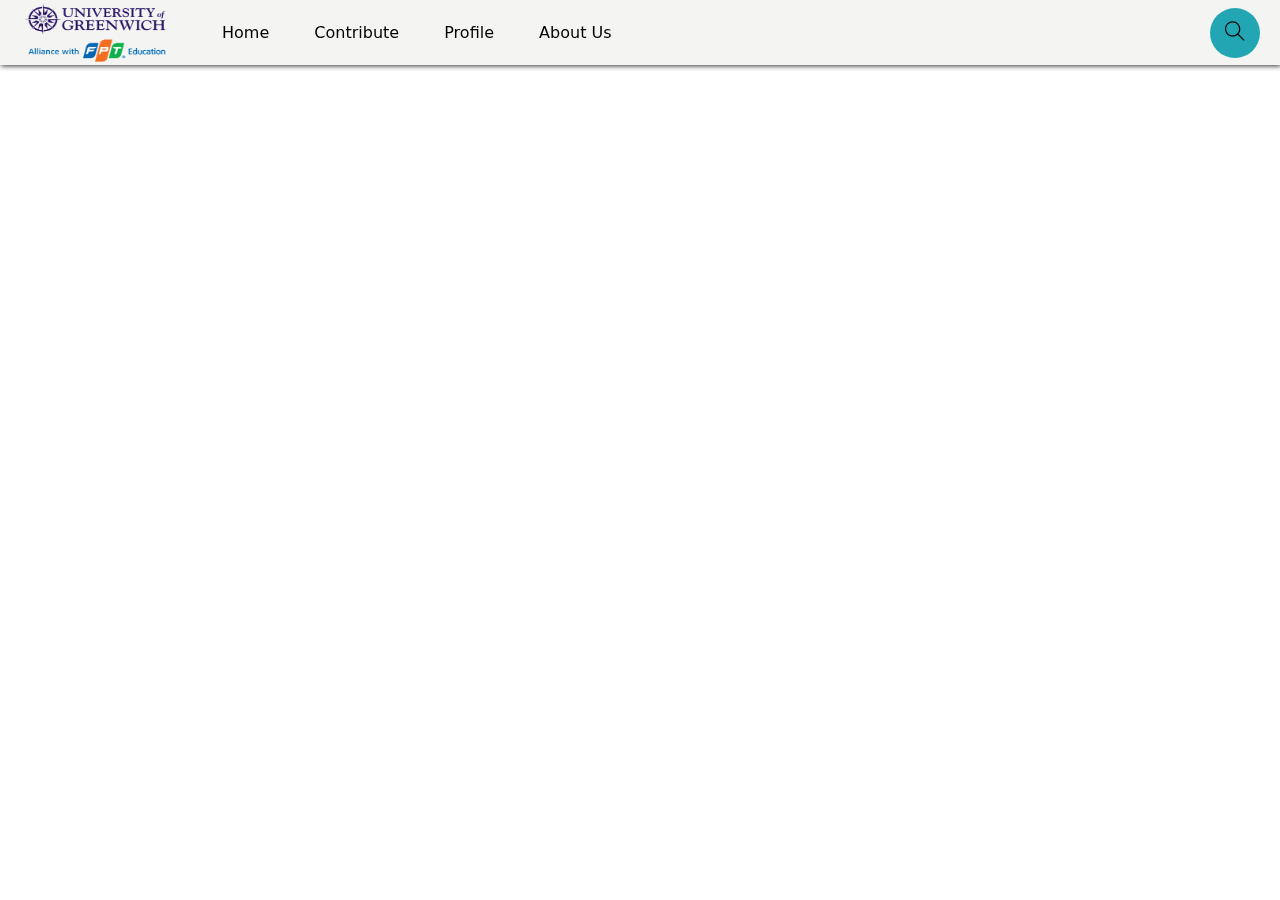
==== index.html @ aa31c031 "first commit" ====
<!DOCTYPE html>
<html lang="en">
<head>
    <meta charset="UTF-8">
    <meta name="viewport" content="width=device-width, initial-scale=1.0">
    <title>Greenwich-Blog</title>
    <link rel="stylesheet" href="/assets/css/style.css">
    <link rel="stylesheet" href="/assets/fonts/themify-icons-font/themify-icons/themify-icons.css">
    <link href="https://cdn.jsdelivr.net/npm/bootstrap@5.3.3/dist/css/bootstrap.min.css" rel="stylesheet"
        integrity="sha384-QWTKZyjpPEjISv5WaRU9OFeRpok6YctnYmDr5pNlyT2bRjXh0JMhjY6hW+ALEwIH" crossorigin="anonymous">
    <script src="https://cdn.jsdelivr.net/npm/bootstrap@5.3.3/dist/js/bootstrap.bundle.min.js"
        integrity="sha384-YvpcrYf0tY3lHB60NNkmXc5s9fDVZLESaAA55NDzOxhy9GkcIdslK1eN7N6jIeHz"
        crossorigin="anonymous"></script>
</head>
<body>
    <div id="main">
        <div id="header">
            <div id="nav">
                <div class="logo">
                    <img style="width: 150px;" height="65px" src="./assets/img/Logo-Greenwich-1.png" alt="">
                </div>
                <ul class="nav-list">
                    <li><a href="">Home</a></li>
                    <li><a href="">Contribute</a></li>
                    <li><a href="">Profile</a></li>
                    <li><a href="">About Us</a></li>
                    
                </ul>
                
            </div> 
            <div class="search-box">
                <button class="btn-search"><i class="search-icon ti-search"></i></button>
                <input type="text" class="input-search" placeholder="Type to Search...">
              </div>
            </div>
         
     
    </div>
</body>
</html>
---- assets/css/style.css ----
*{
    padding: 0;
    margin: 0;
    box-sizing: border-box;
}

html{ font-family: Arial, Helvetica, sans-serif;}

#main{
    
}

#header{
    top: 0;
    right: 0;
    left: 0;
    display: flex;
    justify-content: space-between;
    align-items: center;
    padding: 0px 20px;
    position: fixed;
    background-color: rgb(244, 245, 243);
    box-shadow: 1px 1px 5px #333;
    font-size: 16px;

}
#header .nav-list{
    margin: 0;
}
#nav{
    display: flex;
    align-items: center;
}
#nav li{
    display: inline-block;
}

#nav li a{
    text-decoration: none;
    color: black;
    line-height: 65px;
    margin: 0 20px;
    
}
#nav li:hover{
    background-color: rgb(226, 247, 207);
    display: inline-block;
}


.search-box{
    width: fit-content;
    height: fit-content;
    position: relative;
    background-color: rgb(244, 245, 243);
  
  }
  .input-search{
    height: 50px;
    width: 50px;
    border-style: none;
    padding: 10px;
    font-size: 18px;
    letter-spacing: 2px;
    outline: none;
    border-radius: 25px;
    transition: all .5s ease-in-out;
    background-color: #22a6b3;
    padding-right: 40px;
    color:black;
  }
  .input-search::placeholder{
    color:text;
    font-size: 18px;
    letter-spacing: 2px;
    font-weight: 100;
  }
  .btn-search{
    width: 50px;
    height: 50px;
    border-style: none;
    font-size: 20px;
    font-weight: bold;
    outline: none;
    cursor: pointer;
    border-radius: 50%;
    position: absolute;
    right: 0px;
    color:black ;
    background-color:transparent;
    pointer-events: painted;  
  }
  .btn-search:focus ~ .input-search{
    width: 300px;
    border-radius: 0px;
    background-color: transparent;
    border-bottom:1px solid black;
    transition: all 500ms cubic-bezier(0, 0.110, 0.35, 2);
  }
  .input-search:focus{
    width: 300px;
    border-radius: 0px;
    background-color: transparent;
    border-bottom:1px solid rgba(0, 0, 0, 0.5);
    transition: all 500ms cubic-bezier(0, 0.110, 0.35, 2);
  }
---- assets/fonts/themify-icons-font/themify-icons/themify-icons.css ----
@font-face {
	font-family: 'themify';
	src:url('fonts/themify.eot?-fvbane');
	src:url('fonts/themify.eot?#iefix-fvbane') format('embedded-opentype'),
		url('fonts/themify.woff?-fvbane') format('woff'),
		url('fonts/themify.ttf?-fvbane') format('truetype'),
		url('fonts/themify.svg?-fvbane#themify') format('svg');
	font-weight: normal;
	font-style: normal;
}

[class^="ti-"], [class*=" ti-"] {
	font-family: 'themify';
	speak: none;
	font-style: normal;
	font-weight: normal;
	font-variant: normal;
	text-transform: none;
	line-height: 1;

	/* Better Font Rendering =========== */
	-webkit-font-smoothing: antialiased;
	-moz-osx-font-smoothing: grayscale;
}

.ti-wand:before {
	content: "\e600";
}
.ti-volume:before {
	content: "\e601";
}
.ti-user:before {
	content: "\e602";
}
.ti-unlock:before {
	content: "\e603";
}
.ti-unlink:before {
	content: "\e604";
}
.ti-trash:before {
	content: "\e605";
}
.ti-thought:before {
	content: "\e606";
}
.ti-target:before {
	content: "\e607";
}
.ti-tag:before {
	content: "\e608";
}
.ti-tablet:before {
	content: "\e609";
}
.ti-star:before {
	content: "\e60a";
}
.ti-spray:before {
	content: "\e60b";
}
.ti-signal:before {
	content: "\e60c";
}
.ti-shopping-cart:before {
	content: "\e60d";
}
.ti-shopping-cart-full:before {
	content: "\e60e";
}
.ti-settings:before {
	content: "\e60f";
}
.ti-search:before {
	content: "\e610";
}
.ti-zoom-in:before {
	content: "\e611";
}
.ti-zoom-out:before {
	content: "\e612";
}
.ti-cut:before {
	content: "\e613";
}
.ti-ruler:before {
	content: "\e614";
}
.ti-ruler-pencil:before {
	content: "\e615";
}
.ti-ruler-alt:before {
	content: "\e616";
}
.ti-bookmark:before {
	content: "\e617";
}
.ti-bookmark-alt:before {
	content: "\e618";
}
.ti-reload:before {
	content: "\e619";
}
.ti-plus:before {
	content: "\e61a";
}
.ti-pin:before {
	content: "\e61b";
}
.ti-pencil:before {
	content: "\e61c";
}
.ti-pencil-alt:before {
	content: "\e61d";
}
.ti-paint-roller:before {
	content: "\e61e";
}
.ti-paint-bucket:before {
	content: "\e61f";
}
.ti-na:before {
	content: "\e620";
}
.ti-mobile:before {
	content: "\e621";
}
.ti-minus:before {
	content: "\e622";
}
.ti-medall:before {
	content: "\e623";
}
.ti-medall-alt:before {
	content: "\e624";
}
.ti-marker:before {
	content: "\e625";
}
.ti-marker-alt:before {
	content: "\e626";
}
.ti-arrow-up:before {
	content: "\e627";
}
.ti-arrow-right:before {
	content: "\e628";
}
.ti-arrow-left:before {
	content: "\e629";
}
.ti-arrow-down:before {
	content: "\e62a";
}
.ti-lock:before {
	content: "\e62b";
}
.ti-location-arrow:before {
	content: "\e62c";
}
.ti-link:before {
	content: "\e62d";
}
.ti-layout:before {
	content: "\e62e";
}
.ti-layers:before {
	content: "\e62f";
}
.ti-layers-alt:before {
	content: "\e630";
}
.ti-key:before {
	content: "\e631";
}
.ti-import:before {
	content: "\e632";
}
.ti-image:before {
	content: "\e633";
}
.ti-heart:before {
	content: "\e634";
}
.ti-heart-broken:before {
	content: "\e635";
}
.ti-hand-stop:before {
	content: "\e636";
}
.ti-hand-open:before {
	content: "\e637";
}
.ti-hand-drag:before {
	content: "\e638";
}
.ti-folder:before {
	content: "\e639";
}
.ti-flag:before {
	content: "\e63a";
}
.ti-flag-alt:before {
	content: "\e63b";
}
.ti-flag-alt-2:before {
	content: "\e63c";
}
.ti-eye:before {
	content: "\e63d";
}
.ti-export:before {
	content: "\e63e";
}
.ti-exchange-vertical:before {
	content: "\e63f";
}
.ti-desktop:before {
	content: "\e640";
}
.ti-cup:before {
	content: "\e641";
}
.ti-crown:before {
	content: "\e642";
}
.ti-comments:before {
	content: "\e643";
}
.ti-comment:before {
	content: "\e644";
}
.ti-comment-alt:before {
	content: "\e645";
}
.ti-close:before {
	content: "\e646";
}
.ti-clip:before {
	content: "\e647";
}
.ti-angle-up:before {
	content: "\e648";
}
.ti-angle-right:before {
	content: "\e649";
}
.ti-angle-left:before {
	content: "\e64a";
}
.ti-angle-down:before {
	content: "\e64b";
}
.ti-check:before {
	content: "\e64c";
}
.ti-check-box:before {
	content: "\e64d";
}
.ti-camera:before {
	content: "\e64e";
}
.ti-announcement:before {
	content: "\e64f";
}
.ti-brush:before {
	content: "\e650";
}
.ti-briefcase:before {
	content: "\e651";
}
.ti-bolt:before {
	content: "\e652";
}
.ti-bolt-alt:before {
	content: "\e653";
}
.ti-blackboard:before {
	content: "\e654";
}
.ti-bag:before {
	content: "\e655";
}
.ti-move:before {
	content: "\e656";
}
.ti-arrows-vertical:before {
	content: "\e657";
}
.ti-arrows-horizontal:before {
	content: "\e658";
}
.ti-fullscreen:before {
	content: "\e659";
}
.ti-arrow-top-right:before {
	content: "\e65a";
}
.ti-arrow-top-left:before {
	content: "\e65b";
}
.ti-arrow-circle-up:before {
	content: "\e65c";
}
.ti-arrow-circle-right:before {
	content: "\e65d";
}
.ti-arrow-circle-left:before {
	content: "\e65e";
}
.ti-arrow-circle-down:before {
	content: "\e65f";
}
.ti-angle-double-up:before {
	content: "\e660";
}
.ti-angle-double-right:before {
	content: "\e661";
}
.ti-angle-double-left:before {
	content: "\e662";
}
.ti-angle-double-down:before {
	content: "\e663";
}
.ti-zip:before {
	content: "\e664";
}
.ti-world:before {
	content: "\e665";
}
.ti-wheelchair:before {
	content: "\e666";
}
.ti-view-list:before {
	content: "\e667";
}
.ti-view-list-alt:before {
	content: "\e668";
}
.ti-view-grid:before {
	content: "\e669";
}
.ti-uppercase:before {
	content: "\e66a";
}
.ti-upload:before {
	content: "\e66b";
}
.ti-underline:before {
	content: "\e66c";
}
.ti-truck:before {
	content: "\e66d";
}
.ti-timer:before {
	content: "\e66e";
}
.ti-ticket:before {
	content: "\e66f";
}
.ti-thumb-up:before {
	content: "\e670";
}
.ti-thumb-down:before {
	content: "\e671";
}
.ti-text:before {
	content: "\e672";
}
.ti-stats-up:before {
	content: "\e673";
}
.ti-stats-down:before {
	content: "\e674";
}
.ti-split-v:before {
	content: "\e675";
}
.ti-split-h:before {
	content: "\e676";
}
.ti-smallcap:before {
	content: "\e677";
}
.ti-shine:before {
	content: "\e678";
}
.ti-shift-right:before {
	content: "\e679";
}
.ti-shift-left:before {
	content: "\e67a";
}
.ti-shield:before {
	content: "\e67b";
}
.ti-notepad:before {
	content: "\e67c";
}
.ti-server:before {
	content: "\e67d";
}
.ti-quote-right:before {
	content: "\e67e";
}
.ti-quote-left:before {
	content: "\e67f";
}
.ti-pulse:before {
	content: "\e680";
}
.ti-printer:before {
	content: "\e681";
}
.ti-power-off:before {
	content: "\e682";
}
.ti-plug:before {
	content: "\e683";
}
.ti-pie-chart:before {
	content: "\e684";
}
.ti-paragraph:before {
	content: "\e685";
}
.ti-panel:before {
	content: "\e686";
}
.ti-package:before {
	content: "\e687";
}
.ti-music:before {
	content: "\e688";
}
.ti-music-alt:before {
	content: "\e689";
}
.ti-mouse:before {
	content: "\e68a";
}
.ti-mouse-alt:before {
	content: "\e68b";
}
.ti-money:before {
	content: "\e68c";
}
.ti-microphone:before {
	content: "\e68d";
}
.ti-menu:before {
	content: "\e68e";
}
.ti-menu-alt:before {
	content: "\e68f";
}
.ti-map:before {
	content: "\e690";
}
.ti-map-alt:before {
	content: "\e691";
}
.ti-loop:before {
	content: "\e692";
}
.ti-location-pin:before {
	content: "\e693";
}
.ti-list:before {
	content: "\e694";
}
.ti-light-bulb:before {
	content: "\e695";
}
.ti-Italic:before {
	content: "\e696";
}
.ti-info:before {
	content: "\e697";
}
.ti-infinite:before {
	content: "\e698";
}
.ti-id-badge:before {
	content: "\e699";
}
.ti-hummer:before {
	content: "\e69a";
}
.ti-home:before {
	content: "\e69b";
}
.ti-help:before {
	content: "\e69c";
}
.ti-headphone:before {
	content: "\e69d";
}
.ti-harddrives:before {
	content: "\e69e";
}
.ti-harddrive:before {
	content: "\e69f";
}
.ti-gift:before {
	content: "\e6a0";
}
.ti-game:before {
	content: "\e6a1";
}
.ti-filter:before {
	content: "\e6a2";
}
.ti-files:before {
	content: "\e6a3";
}
.ti-file:before {
	content: "\e6a4";
}
.ti-eraser:before {
	content: "\e6a5";
}
.ti-envelope:before {
	content: "\e6a6";
}
.ti-download:before {
	content: "\e6a7";
}
.ti-direction:before {
	content: "\e6a8";
}
.ti-direction-alt:before {
	content: "\e6a9";
}
.ti-dashboard:before {
	content: "\e6aa";
}
.ti-control-stop:before {
	content: "\e6ab";
}
.ti-control-shuffle:before {
	content: "\e6ac";
}
.ti-control-play:before {
	content: "\e6ad";
}
.ti-control-pause:before {
	content: "\e6ae";
}
.ti-control-forward:before {
	content: "\e6af";
}
.ti-control-backward:before {
	content: "\e6b0";
}
.ti-cloud:before {
	content: "\e6b1";
}
.ti-cloud-up:before {
	content: "\e6b2";
}
.ti-cloud-down:before {
	content: "\e6b3";
}
.ti-clipboard:before {
	content: "\e6b4";
}
.ti-car:before {
	content: "\e6b5";
}
.ti-calendar:before {
	content: "\e6b6";
}
.ti-book:before {
	content: "\e6b7";
}
.ti-bell:before {
	content: "\e6b8";
}
.ti-basketball:before {
	content: "\e6b9";
}
.ti-bar-chart:before {
	content: "\e6ba";
}
.ti-bar-chart-alt:before {
	content: "\e6bb";
}
.ti-back-right:before {
	content: "\e6bc";
}
.ti-back-left:before {
	content: "\e6bd";
}
.ti-arrows-corner:before {
	content: "\e6be";
}
.ti-archive:before {
	content: "\e6bf";
}
.ti-anchor:before {
	content: "\e6c0";
}
.ti-align-right:before {
	content: "\e6c1";
}
.ti-align-left:before {
	content: "\e6c2";
}
.ti-align-justify:before {
	content: "\e6c3";
}
.ti-align-center:before {
	content: "\e6c4";
}
.ti-alert:before {
	content: "\e6c5";
}
.ti-alarm-clock:before {
	content: "\e6c6";
}
.ti-agenda:before {
	content: "\e6c7";
}
.ti-write:before {
	content: "\e6c8";
}
.ti-window:before {
	content: "\e6c9";
}
.ti-widgetized:before {
	content: "\e6ca";
}
.ti-widget:before {
	content: "\e6cb";
}
.ti-widget-alt:before {
	content: "\e6cc";
}
.ti-wallet:before {
	content: "\e6cd";
}
.ti-video-clapper:before {
	content: "\e6ce";
}
.ti-video-camera:before {
	content: "\e6cf";
}
.ti-vector:before {
	content: "\e6d0";
}
.ti-themify-logo:before {
	content: "\e6d1";
}
.ti-themify-favicon:before {
	content: "\e6d2";
}
.ti-themify-favicon-alt:before {
	content: "\e6d3";
}
.ti-support:before {
	content: "\e6d4";
}
.ti-stamp:before {
	content: "\e6d5";
}
.ti-split-v-alt:before {
	content: "\e6d6";
}
.ti-slice:before {
	content: "\e6d7";
}
.ti-shortcode:before {
	content: "\e6d8";
}
.ti-shift-right-alt:before {
	content: "\e6d9";
}
.ti-shift-left-alt:before {
	content: "\e6da";
}
.ti-ruler-alt-2:before {
	content: "\e6db";
}
.ti-receipt:before {
	content: "\e6dc";
}
.ti-pin2:before {
	content: "\e6dd";
}
.ti-pin-alt:before {
	content: "\e6de";
}
.ti-pencil-alt2:before {
	content: "\e6df";
}
.ti-palette:before {
	content: "\e6e0";
}
.ti-more:before {
	content: "\e6e1";
}
.ti-more-alt:before {
	content: "\e6e2";
}
.ti-microphone-alt:before {
	content: "\e6e3";
}
.ti-magnet:before {
	content: "\e6e4";
}
.ti-line-double:before {
	content: "\e6e5";
}
.ti-line-dotted:before {
	content: "\e6e6";
}
.ti-line-dashed:before {
	content: "\e6e7";
}
.ti-layout-width-full:before {
	content: "\e6e8";
}
.ti-layout-width-default:before {
	content: "\e6e9";
}
.ti-layout-width-default-alt:before {
	content: "\e6ea";
}
.ti-layout-tab:before {
	content: "\e6eb";
}
.ti-layout-tab-window:before {
	content: "\e6ec";
}
.ti-layout-tab-v:before {
	content: "\e6ed";
}
.ti-layout-tab-min:before {
	content: "\e6ee";
}
.ti-layout-slider:before {
	content: "\e6ef";
}
.ti-layout-slider-alt:before {
	content: "\e6f0";
}
.ti-layout-sidebar-right:before {
	content: "\e6f1";
}
.ti-layout-sidebar-none:before {
	content: "\e6f2";
}
.ti-layout-sidebar-left:before {
	content: "\e6f3";
}
.ti-layout-placeholder:before {
	content: "\e6f4";
}
.ti-layout-menu:before {
	content: "\e6f5";
}
.ti-layout-menu-v:before {
	content: "\e6f6";
}
.ti-layout-menu-separated:before {
	content: "\e6f7";
}
.ti-layout-menu-full:before {
	content: "\e6f8";
}
.ti-layout-media-right-alt:before {
	content: "\e6f9";
}
.ti-layout-media-right:before {
	content: "\e6fa";
}
.ti-layout-media-overlay:before {
	content: "\e6fb";
}
.ti-layout-media-overlay-alt:before {
	content: "\e6fc";
}
.ti-layout-media-overlay-alt-2:before {
	content: "\e6fd";
}
.ti-layout-media-left-alt:before {
	content: "\e6fe";
}
.ti-layout-media-left:before {
	content: "\e6ff";
}
.ti-layout-media-center-alt:before {
	content: "\e700";
}
.ti-layout-media-center:before {
	content: "\e701";
}
.ti-layout-list-thumb:before {
	content: "\e702";
}
.ti-layout-list-thumb-alt:before {
	content: "\e703";
}
.ti-layout-list-post:before {
	content: "\e704";
}
.ti-layout-list-large-image:before {
	content: "\e705";
}
.ti-layout-line-solid:before {
	content: "\e706";
}
.ti-layout-grid4:before {
	content: "\e707";
}
.ti-layout-grid3:before {
	content: "\e708";
}
.ti-layout-grid2:before {
	content: "\e709";
}
.ti-layout-grid2-thumb:before {
	content: "\e70a";
}
.ti-layout-cta-right:before {
	content: "\e70b";
}
.ti-layout-cta-left:before {
	content: "\e70c";
}
.ti-layout-cta-center:before {
	content: "\e70d";
}
.ti-layout-cta-btn-right:before {
	content: "\e70e";
}
.ti-layout-cta-btn-left:before {
	content: "\e70f";
}
.ti-layout-column4:before {
	content: "\e710";
}
.ti-layout-column3:before {
	content: "\e711";
}
.ti-layout-column2:before {
	content: "\e712";
}
.ti-layout-accordion-separated:before {
	content: "\e713";
}
.ti-layout-accordion-merged:before {
	content: "\e714";
}
.ti-layout-accordion-list:before {
	content: "\e715";
}
.ti-ink-pen:before {
	content: "\e716";
}
.ti-info-alt:before {
	content: "\e717";
}
.ti-help-alt:before {
	content: "\e718";
}
.ti-headphone-alt:before {
	content: "\e719";
}
.ti-hand-point-up:before {
	content: "\e71a";
}
.ti-hand-point-right:before {
	content: "\e71b";
}
.ti-hand-point-left:before {
	content: "\e71c";
}
.ti-hand-point-down:before {
	content: "\e71d";
}
.ti-gallery:before {
	content: "\e71e";
}
.ti-face-smile:before {
	content: "\e71f";
}
.ti-face-sad:before {
	content: "\e720";
}
.ti-credit-card:before {
	content: "\e721";
}
.ti-control-skip-forward:before {
	content: "\e722";
}
.ti-control-skip-backward:before {
	content: "\e723";
}
.ti-control-record:before {
	content: "\e724";
}
.ti-control-eject:before {
	content: "\e725";
}
.ti-comments-smiley:before {
	content: "\e726";
}
.ti-brush-alt:before {
	content: "\e727";
}
.ti-youtube:before {
	content: "\e728";
}
.ti-vimeo:before {
	content: "\e729";
}
.ti-twitter:before {
	content: "\e72a";
}
.ti-time:before {
	content: "\e72b";
}
.ti-tumblr:before {
	content: "\e72c";
}
.ti-skype:before {
	content: "\e72d";
}
.ti-share:before {
	content: "\e72e";
}
.ti-share-alt:before {
	content: "\e72f";
}
.ti-rocket:before {
	content: "\e730";
}
.ti-pinterest:before {
	content: "\e731";
}
.ti-new-window:before {
	content: "\e732";
}
.ti-microsoft:before {
	content: "\e733";
}
.ti-list-ol:before {
	content: "\e734";
}
.ti-linkedin:before {
	content: "\e735";
}
.ti-layout-sidebar-2:before {
	content: "\e736";
}
.ti-layout-grid4-alt:before {
	content: "\e737";
}
.ti-layout-grid3-alt:before {
	content: "\e738";
}
.ti-layout-grid2-alt:before {
	content: "\e739";
}
.ti-layout-column4-alt:before {
	content: "\e73a";
}
.ti-layout-column3-alt:before {
	content: "\e73b";
}
.ti-layout-column2-alt:before {
	content: "\e73c";
}
.ti-instagram:before {
	content: "\e73d";
}
.ti-google:before {
	content: "\e73e";
}
.ti-github:before {
	content: "\e73f";
}
.ti-flickr:before {
	content: "\e740";
}
.ti-facebook:before {
	content: "\e741";
}
.ti-dropbox:before {
	content: "\e742";
}
.ti-dribbble:before {
	content: "\e743";
}
.ti-apple:before {
	content: "\e744";
}
.ti-android:before {
	content: "\e745";
}
.ti-save:before {
	content: "\e746";
}
.ti-save-alt:before {
	content: "\e747";
}
.ti-yahoo:before {
	content: "\e748";
}
.ti-wordpress:before {
	content: "\e749";
}
.ti-vimeo-alt:before {
	content: "\e74a";
}
.ti-twitter-alt:before {
	content: "\e74b";
}
.ti-tumblr-alt:before {
	content: "\e74c";
}
.ti-trello:before {
	content: "\e74d";
}
.ti-stack-overflow:before {
	content: "\e74e";
}
.ti-soundcloud:before {
	content: "\e74f";
}
.ti-sharethis:before {
	content: "\e750";
}
.ti-sharethis-alt:before {
	content: "\e751";
}
.ti-reddit:before {
	content: "\e752";
}
.ti-pinterest-alt:before {
	content: "\e753";
}
.ti-microsoft-alt:before {
	content: "\e754";
}
.ti-linux:before {
	content: "\e755";
}
.ti-jsfiddle:before {
	content: "\e756";
}
.ti-joomla:before {
	content: "\e757";
}
.ti-html5:before {
	content: "\e758";
}
.ti-flickr-alt:before {
	content: "\e759";
}
.ti-email:before {
	content: "\e75a";
}
.ti-drupal:before {
	content: "\e75b";
}
.ti-dropbox-alt:before {
	content: "\e75c";
}
.ti-css3:before {
	content: "\e75d";
}
.ti-rss:before {
	content: "\e75e";
}
.ti-rss-alt:before {
	content: "\e75f";
}
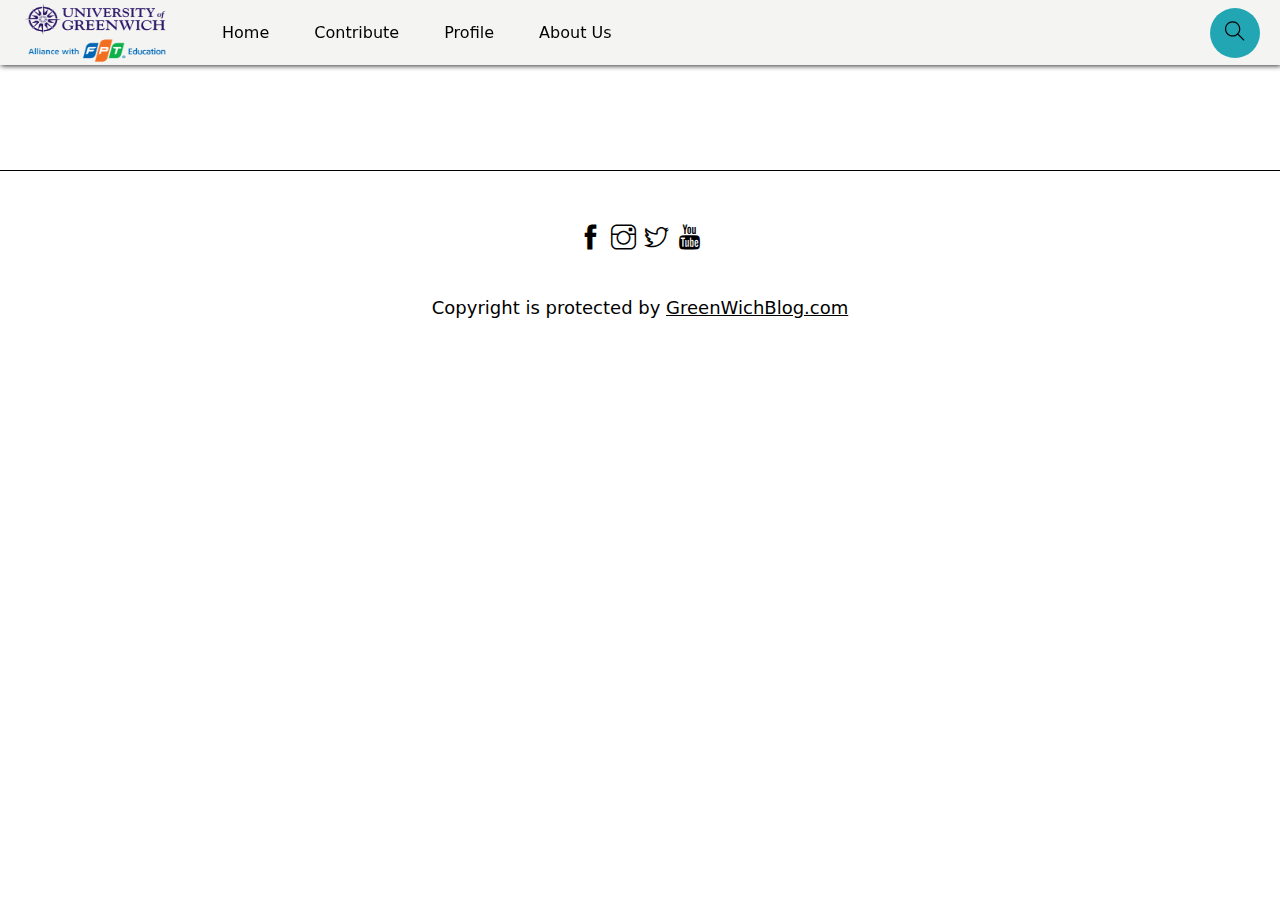
==== commit ca3b60ea: "img" ====
--- a/index.html
+++ b/index.html
@@ -1,17 +1,18 @@
 <!DOCTYPE html>
 <html lang="en">
+
 <head>
     <meta charset="UTF-8">
     <meta name="viewport" content="width=device-width, initial-scale=1.0">
     <title>Greenwich-Blog</title>
-    <link rel="stylesheet" href="/assets/css/style.css">
-    <link rel="stylesheet" href="/assets/fonts/themify-icons-font/themify-icons/themify-icons.css">
+    <link rel="stylesheet" href="./assets/fonts/themify-icons-font/themify-icons/themify-icons.css">
     <link href="https://cdn.jsdelivr.net/npm/bootstrap@5.3.3/dist/css/bootstrap.min.css" rel="stylesheet"
         integrity="sha384-QWTKZyjpPEjISv5WaRU9OFeRpok6YctnYmDr5pNlyT2bRjXh0JMhjY6hW+ALEwIH" crossorigin="anonymous">
-    <script src="https://cdn.jsdelivr.net/npm/bootstrap@5.3.3/dist/js/bootstrap.bundle.min.js"
-        integrity="sha384-YvpcrYf0tY3lHB60NNkmXc5s9fDVZLESaAA55NDzOxhy9GkcIdslK1eN7N6jIeHz"
-        crossorigin="anonymous"></script>
+    <link rel="stylesheet" href="library/OwlCarousel2-2.3.4/OwlCarousel2-2.3.4/dist/assets/owl.carousel.min.css">
+    <link rel="stylesheet" href="library/OwlCarousel2-2.3.4/OwlCarousel2-2.3.4/dist/assets/owl.theme.default.min.css">
+    <link rel="stylesheet" href="./assets/css/style.css">
 </head>
+
 <body>
     <div id="main">
         <div id="header">
@@ -24,17 +25,48 @@
                     <li><a href="">Contribute</a></li>
                     <li><a href="">Profile</a></li>
                     <li><a href="">About Us</a></li>
-                    
+
                 </ul>
-                
-            </div> 
+
+            </div>
             <div class="search-box">
                 <button class="btn-search"><i class="search-icon ti-search"></i></button>
                 <input type="text" class="input-search" placeholder="Type to Search...">
-              </div>
             </div>
-         
-     
+        </div>
+
+        <div id="slider">
+            <div class="owl-carousel">
+                <div> <img src="https://greenwich.edu.vn/wp-content/uploads/2022/10/Welcome-1.jpg" alt=""> </div>
+                <div> <img src="https://megastudy.edu.vn/upload/tinymce/gr.jpg" alt=""> </div>
+                <div> <img src="https://www.londonxlondon.com/wp-content/uploads/2020/05/Greenwich.jpeg" alt=""> </div>
+            </div>
+        </div>
+
+        <div class="document-list">
+        </div>
+
+        <div id="footer">
+            <div class="social-list">
+                <a href=""><i class="ti-facebook"></i></a>
+                <a href=""><i class="ti-instagram"></i></a>
+                <a href=""><i class="ti-twitter"></i></a>
+                <a href=""><i class="ti-youtube"></i></a>
+            </div>
+            <p class="copyright">Copyright is protected by <a href="">GreenWichBlog.com</a></p>
+        </div>
+
+
     </div>
+
+    <script src="https://cdnjs.cloudflare.com/ajax/libs/jquery/3.7.1/jquery.min.js"
+        integrity="sha512-v2CJ7UaYy4JwqLDIrZUI/4hqeoQieOmAZNXBeQyjo21dadnwR+8ZaIJVT8EE2iyI61OV8e6M8PP2/4hpQINQ/g=="
+        crossorigin="anonymous" referrerpolicy="no-referrer"></script>
+    <script src="https://cdn.jsdelivr.net/npm/bootstrap@5.3.3/dist/js/bootstrap.bundle.min.js"
+        integrity="sha384-YvpcrYf0tY3lHB60NNkmXc5s9fDVZLESaAA55NDzOxhy9GkcIdslK1eN7N6jIeHz"
+        crossorigin="anonymous"></script>
+    <script src="library/OwlCarousel2-2.3.4/OwlCarousel2-2.3.4/dist/owl.carousel.min.js"></script>
+<script  src="js/main2.js"></script>
 </body>
+
 </html>--- a/assets/css/style.css
+++ b/assets/css/style.css
@@ -22,6 +22,7 @@
     background-color: rgb(244, 245, 243);
     box-shadow: 1px 1px 5px #333;
     font-size: 16px;
+    z-index: 1000;
 
 }
 #header .nav-list{
@@ -104,5 +105,111 @@
     border-bottom:1px solid rgba(0, 0, 0, 0.5);
     transition: all 500ms cubic-bezier(0, 0.110, 0.35, 2);
   }
-  
-  
+
+
+  #slider{
+    margin-top: 70px;
+    display: flex;
+}
+#slider img{
+    width: 100%;
+    height: 90vh;
+}
+
+.document-list{
+  /* margin-top: 35px; */
+  display: grid;
+  grid-template-columns: auto auto auto ;
+  justify-content: space-between;
+  gap: 50px;
+  width: 70vw;
+  margin: auto;
+  margin-top: 50px; 
+  font-size: 18px;
+}
+
+.document-list .document-item{
+  width: 400px;
+  height: 500px;
+  position: relative;
+  box-shadow: 2px 2px 10px #333;
+  border-radius: 12px;
+  overflow: hidden;
+  display: flex;
+  flex-direction: column;
+
+}
+
+.document-list .document-img{
+  width: 100%;
+
+}
+.document-item .document-body{
+  padding: 20px;
+}
+
+.document-detail{
+  flex: 1;
+ 
+}
+.document-time{
+  color: rgb(75, 75, 75);
+  margin-block: 4px;
+  font-size: 18px;
+ 
+}
+
+.document-item  .btn-view{
+  border: none;
+  width: 100%;
+  outline: none;
+  color: white;   
+  position: absolute;
+  bottom: 0;
+  left: 0;
+  background-color: rgb(165, 138, 240);
+  padding: 11px 132px;
+  display: inline-block;
+}
+
+.document-item  .btn-view:hover{
+  color: #000;
+  background-color: #ccc;
+}
+
+#footer{
+  border-top: solid 1px black;
+  padding: 50px 16px;
+  text-align: center;
+  margin-top: 50px;
+}
+
+#footer .social-list{
+  font-size: 25px;
+}
+
+#footer .social-list a{
+  text-decoration: none;
+  color: black;
+  
+}
+
+#footer .social-list a:hover{
+  color: rgb(70, 9, 238);
+}
+
+#footer .copyright{
+  font-size: 18px;
+  margin-top: 35px;
+  color: black;
+}
+
+#footer .copyright a{
+  color: black;
+}
+
+#footer .copyright a:hover{
+  color: rgb(70, 9, 238);
+}
+  
+  
